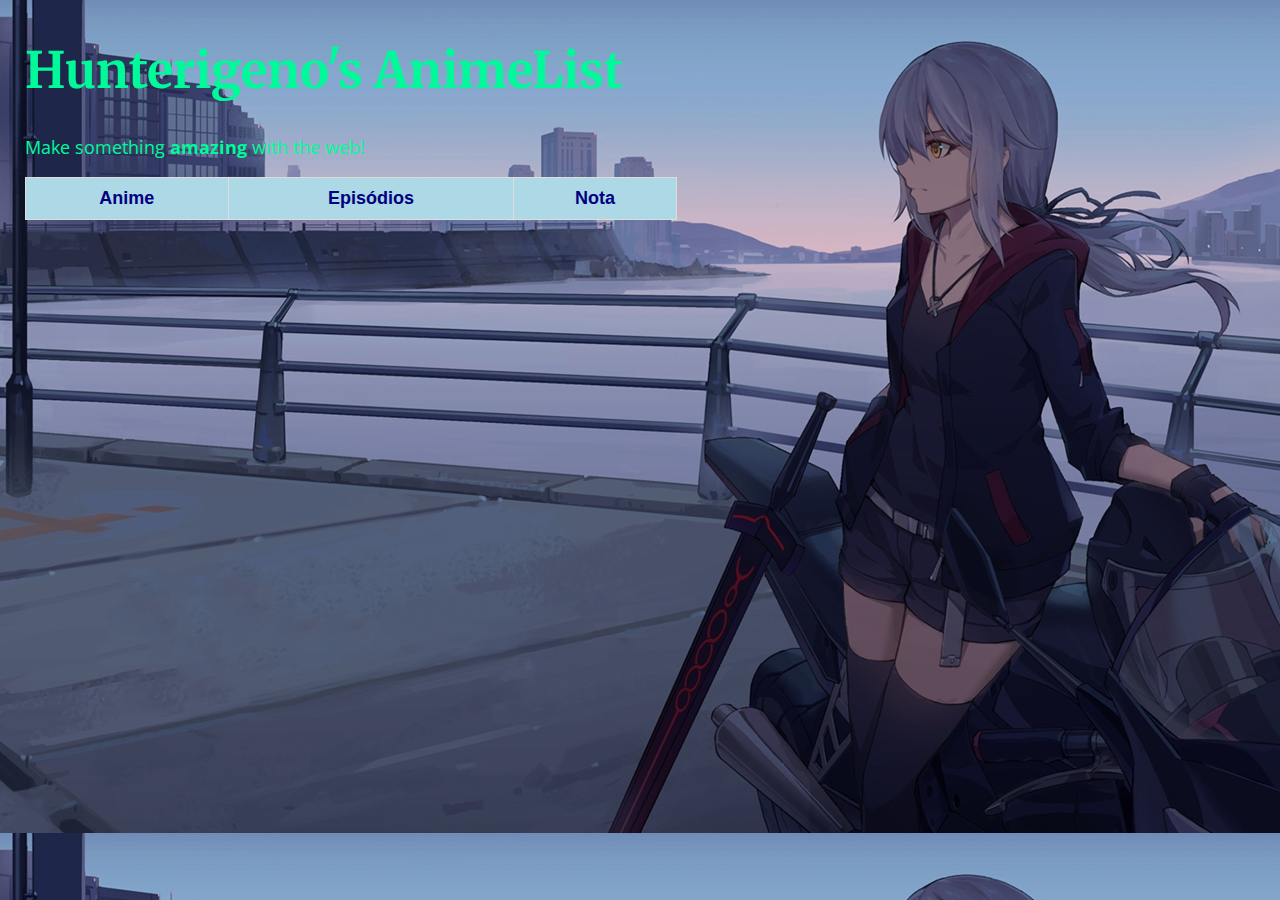
==== out/production/AnimeList-generator/Final product/index.html @ f78f2367 "now there is data in the table" ====
<!DOCTYPE html>
<html>
  <head>
    <meta charset="utf-8">
    <meta name="viewport" content="width=device-width, initial-scale=1">
    <title>Made with Thimble</title>
 <!--  <link rel="stylesheet" href="style.css">     -->
    <link rel="stylesheet" href="style.css">
    <link rel="import" href="animu.html">
  </head>
  <body>
    <h1 style="font-size:50px;">Hunterigeno's AnimeList</h1>
    <p>
      Make something <strong>amazing</strong> with the web!
    </p>

 <table>
    <tr style="color:#000080; background-color: lightblue;">
      <th><center><b>Anime</b></center></th>
      <th><center><b>Episódios</b></center></th>
      <th><center><b>Nota</b></center></th>
    </tr>
    <!--tr>
      <td>Ernst Handel</td>
      <td>Roland Mendel</td>
      <td>Austria</td>
    </tr>
    <tr>
      <td>Island Trading</td>
      <td>Helen Bennett</td>
      <td>UK</td>
    </tr>
    <tr>
      <td>Laughing Bacchus Winecellars</td>
      <td>Yoshi Tannamuri</td>
      <td>Canada</td>
    </tr>
    <tr>
      <td>Magazzini Alimentari Riuniti</td>
      <td>Giovanni Rovelli</td>
      <td>Italy</td>
    </tr>
    <tr>
      <td>Alfreds Futterkiste</td>
      <td>Maria Anders</td>
      <td>Germany</td>
    </tr>
    <tr>
      <td>Centro comercial Moctezuma</td>
      <td>Francisco Chang</td>
      <td>Mexico</td>
    </tr>
    <tr>
      <td>Ernst Handel</td>
      <td>Roland Mendel</td>
      <td>Austria</td>
    </tr>
    <tr>
      <td>Island Trading</td>
      <td>Helen Bennett</td>
      <td>UK</td>
    </tr>
    <tr>
      <td>Laughing Bacchus Winecellars</td>
      <td>Yoshi Tannamuri</td>
      <td>Canada</td>
    </tr>
    <tr>
      <td>Magazzini Alimentari Riuniti</td>
      <td>Giovanni Rovelli</td>
      <td>Italy</td>
    </tr>
    <tr>
      <td>Alfreds Futterkiste</td>
      <td>Maria Anders</td>
      <td>Germany</td>
    </tr>
    <tr>
      <td>Centro comercial Moctezuma</td>
      <td>Francisco Chang</td>
      <td>Mexico</td>
    </tr>
    <tr>
      <td>Ernst Handel</td>
      <td>Roland Mendel</td>
      <td>Austria</td>
    </tr>
    <tr>
      <td>Island Trading</td>
      <td>Helen Bennett</td>
      <td>UK</td>
    </tr>
    <tr>
      <td>Laughing Bacchus Winecellars</td>
      <td>Yoshi Tannamuri</td>
      <td>Canada</td>
    </tr>
    <tr>
      <td>Magazzini Alimentari Riuniti</td>
      <td>Giovanni Rovelli</td>
      <td>Italy</td>
    </tr>
    <tr>
      <td>Alfreds Futterkiste</td>
      <td>Maria Anders</td>
      <td>Germany</td>
    </tr>
    <tr>
      <td>Centro comercial Moctezuma</td>
      <td>Francisco Chang</td>
      <td>Mexico</td>
    </tr>
    <tr>
      <td>Ernst Handel</td>
      <td>Roland Mendel</td>
      <td>Austria</td>
    </tr>
    <tr>
      <td>Island Trading</td>
      <td>Helen Bennett</td>
      <td>UK</td>
    </tr>
    <tr>
      <td>Laughing Bacchus Winecellars</td>
      <td>Yoshi Tannamuri</td>
      <td>Canada</td>
    </tr-->

    </table>
  </body>
</html>
---- out/production/AnimeList-generator/Final product/style.css ----
/* Fonts from Google Fonts - more at https://fonts.google.com */
@import url('https://fonts.googleapis.com/css?family=Open+Sans:400,700');
@import url('https://fonts.googleapis.com/css?family=Merriweather:400,700');


table {
    font-family: arial, sans-serif;
    font-weight: 600;
    border-collapse: collapse;
    border-color: gray;
    border-width: thick;
    width: 53%;
    color:  #5F9EA0;
    background-color: rgba(0, 0, 0, 0.6);
}

td, th {
   //background-color:  #2F4F4F;
    border: 1px solid #dddddd;
    text-align: left;
    padding: 10px;

}

tr:hover{
    background-color: lightblue;
    cursor: pointer;
}                

/*
tr:nth-child(even) {
    background-color:  #A9A9A9;
}
*/

body {
  background-attachment: fixed !important;

  background-position: left top; 
  //background-image: url("Konachan.com - 265452 sample.jpg");
  background-image: url("Konachan.com - 264691 sample.jpg");
  //background-image: url("Konachan.com - 265456 sample.jpg");
  font-family: "Open Sans", sans-serif;
  padding: 5px 25px;
  font-size: 18px;
  margin: 0;
  color:  #00FA9A;
}

h1 {
  font-family: "Merriweather", serif;
  font-size: 32px;
}
---- out/production/AnimeList-generator/Final product/style.css ----
/* Fonts from Google Fonts - more at https://fonts.google.com */
@import url('https://fonts.googleapis.com/css?family=Open+Sans:400,700');
@import url('https://fonts.googleapis.com/css?family=Merriweather:400,700');


table {
    font-family: arial, sans-serif;
    font-weight: 600;
    border-collapse: collapse;
    border-color: gray;
    border-width: thick;
    width: 53%;
    color:  #5F9EA0;
    background-color: rgba(0, 0, 0, 0.6);
}

td, th {
   //background-color:  #2F4F4F;
    border: 1px solid #dddddd;
    text-align: left;
    padding: 10px;

}

tr:hover{
    background-color: lightblue;
    cursor: pointer;
}                

/*
tr:nth-child(even) {
    background-color:  #A9A9A9;
}
*/

body {
  background-attachment: fixed !important;

  background-position: left top; 
  //background-image: url("Konachan.com - 265452 sample.jpg");
  background-image: url("Konachan.com - 264691 sample.jpg");
  //background-image: url("Konachan.com - 265456 sample.jpg");
  font-family: "Open Sans", sans-serif;
  padding: 5px 25px;
  font-size: 18px;
  margin: 0;
  color:  #00FA9A;
}

h1 {
  font-family: "Merriweather", serif;
  font-size: 32px;
}
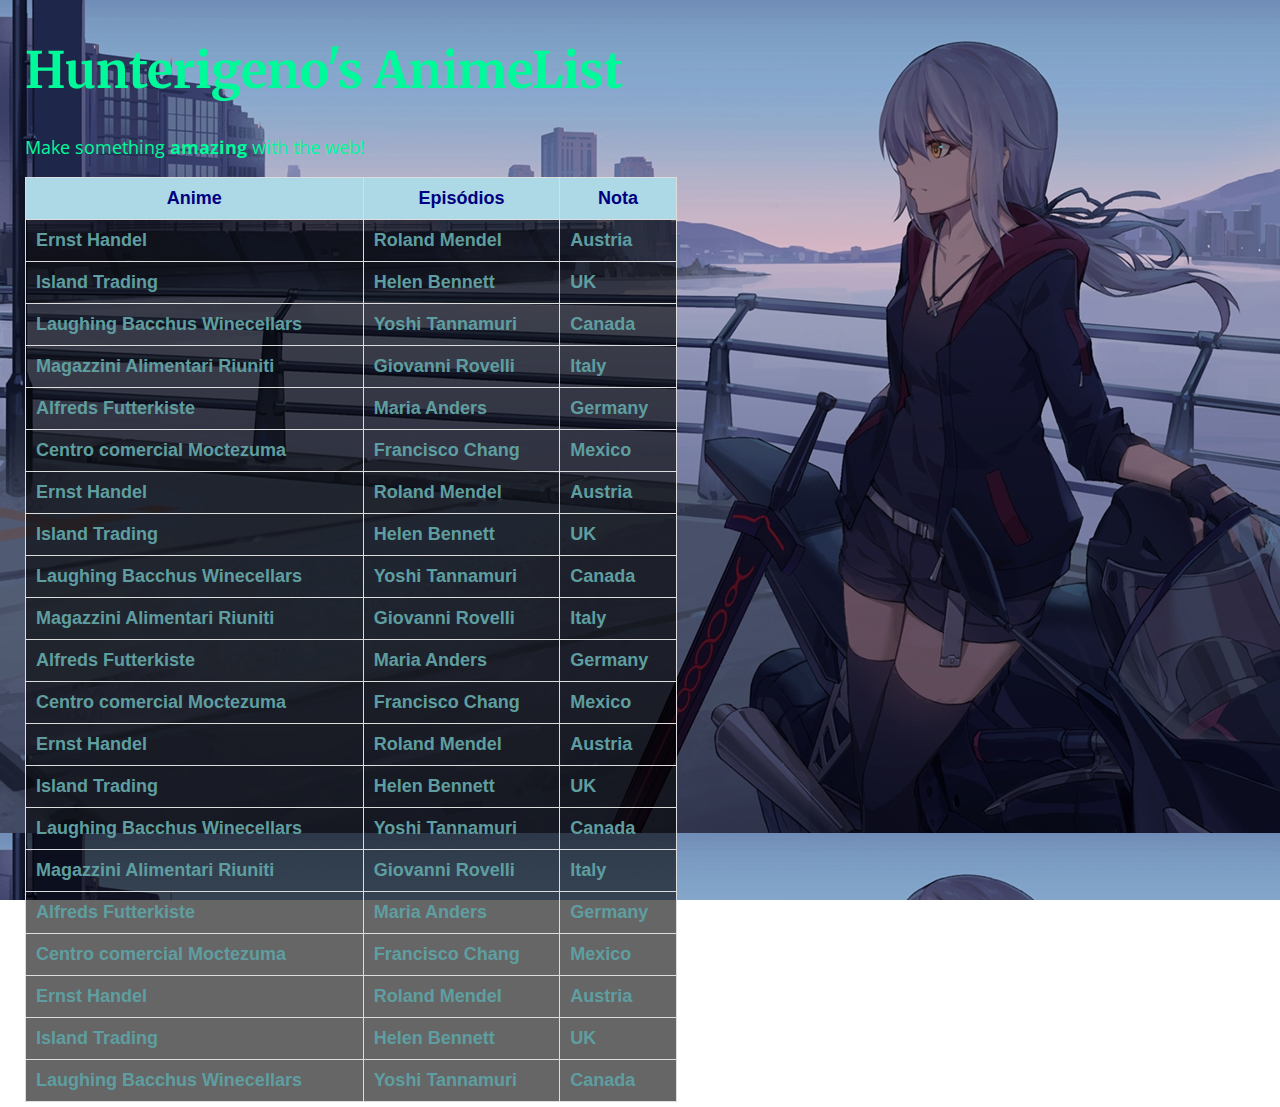
==== commit 97d8a8b7: "testing" ====
--- a/out/production/AnimeList-generator/Final product/index.html
+++ b/out/production/AnimeList-generator/Final product/index.html
@@ -20,7 +20,7 @@
       <th><center><b>Episódios</b></center></th>
       <th><center><b>Nota</b></center></th>
     </tr>
-    <!--tr>
+    
       <td>Ernst Handel</td>
       <td>Roland Mendel</td>
       <td>Austria</td>
@@ -124,7 +124,7 @@
       <td>Laughing Bacchus Winecellars</td>
       <td>Yoshi Tannamuri</td>
       <td>Canada</td>
-    </tr-->
+    
 
     </table>
   </body>
